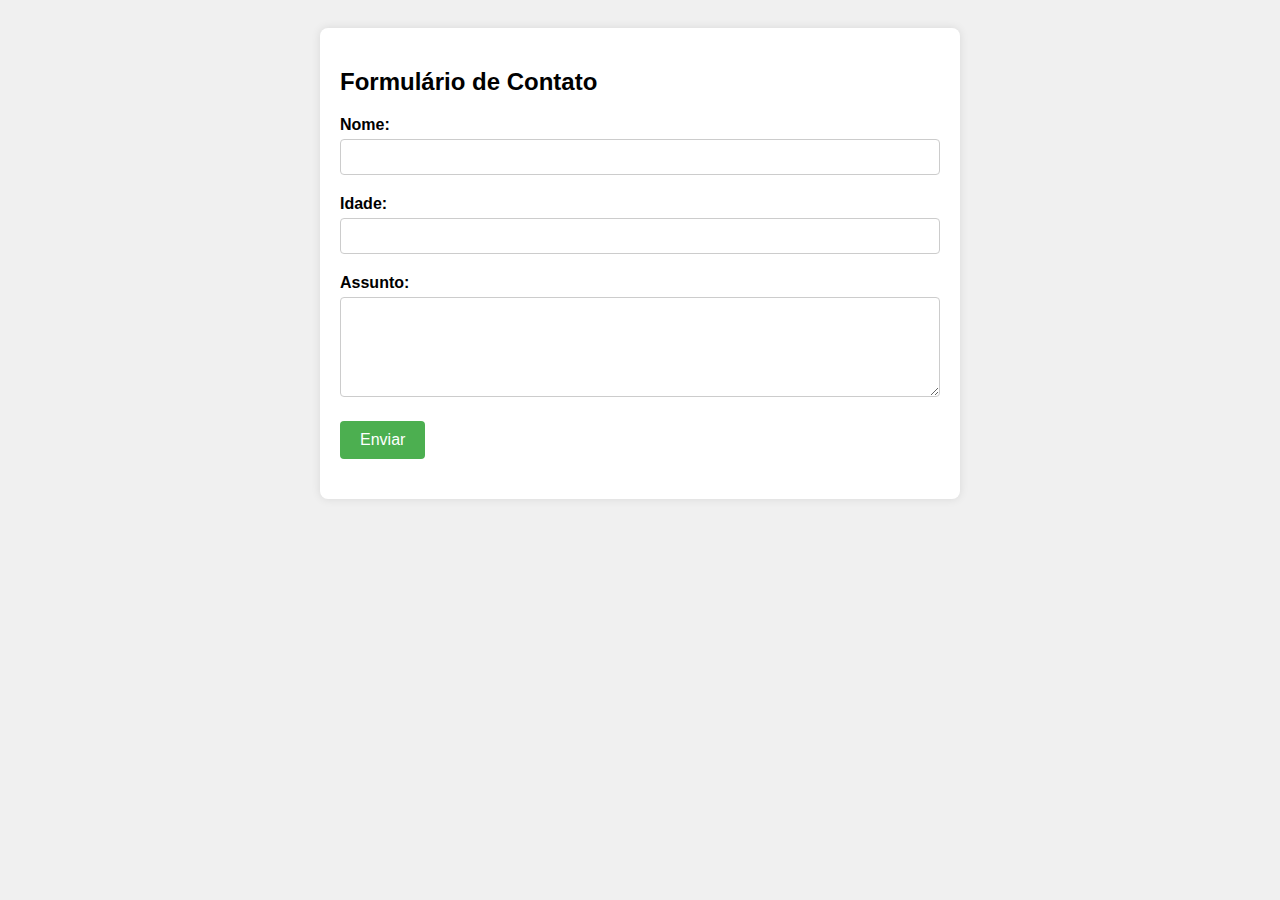
==== contatos.index.html @ 057f98cf "atualizando formulario de email" ====
<!DOCTYPE html>
<html lang="en">
<head>
    <meta charset="UTF-8">
    <meta name="viewport" content="width=device-width, initial-scale=1.0">
    <link rel="stylesheet" href="contatos.css">
    <link rel="shortcut icon" href="./img.eco/logo.eco.jpg" type="image/x-icon">
    
    
    <title>contatos</title>
</head>
<body>
    <div class="container">
        <h2>Formulário de Contato</h2>
        <form action="envia.php" method="POST">
            <div class="form-group">
                <label for="nome">Nome:</label>
                <input type="text" id="nome" name="nome" required>
            </div>
            <div class="form-group">
                <label for="idade">Idade:</label>
                <input type="number" id="idade" name="idade" required>
            </div>
            <div class="form-group">
                <label for="assunto">Assunto:</label>
                <textarea id="assunto" name="assunto" required></textarea>
            </div>
            <div class="form-group">
                <button type="submit">Enviar</button>
            </div>
        </form>

</body>
</html>
---- contatos.css ----
body {
    font-family: Arial, sans-serif;
    background-color: #f0f0f0;
    padding: 20px;
}
.container {
    max-width: 600px;
    margin: auto;
    background-color: #fff;
    padding: 20px;
    border-radius: 8px;
    box-shadow: 0 0 10px rgba(0,0,0,0.1);
}
.form-group {
    margin-bottom: 20px;
}
.form-group label {
    font-weight: bold;
    display: block;
    margin-bottom: 5px;
}
.form-group input, .form-group textarea {
    width: 100%;
    padding: 8px;
    border: 1px solid #ccc;
    border-radius: 4px;
    box-sizing: border-box;
    font-size: 16px;
}
.form-group textarea {
    height: 100px;
}
.form-group button {
    background-color: #4CAF50;
    color: white;
    padding: 10px 20px;
    border: none;
    border-radius: 4px;
    cursor: pointer;
    font-size: 16px;
}
.form-group button:hover {
    background-color: #45a049;
}
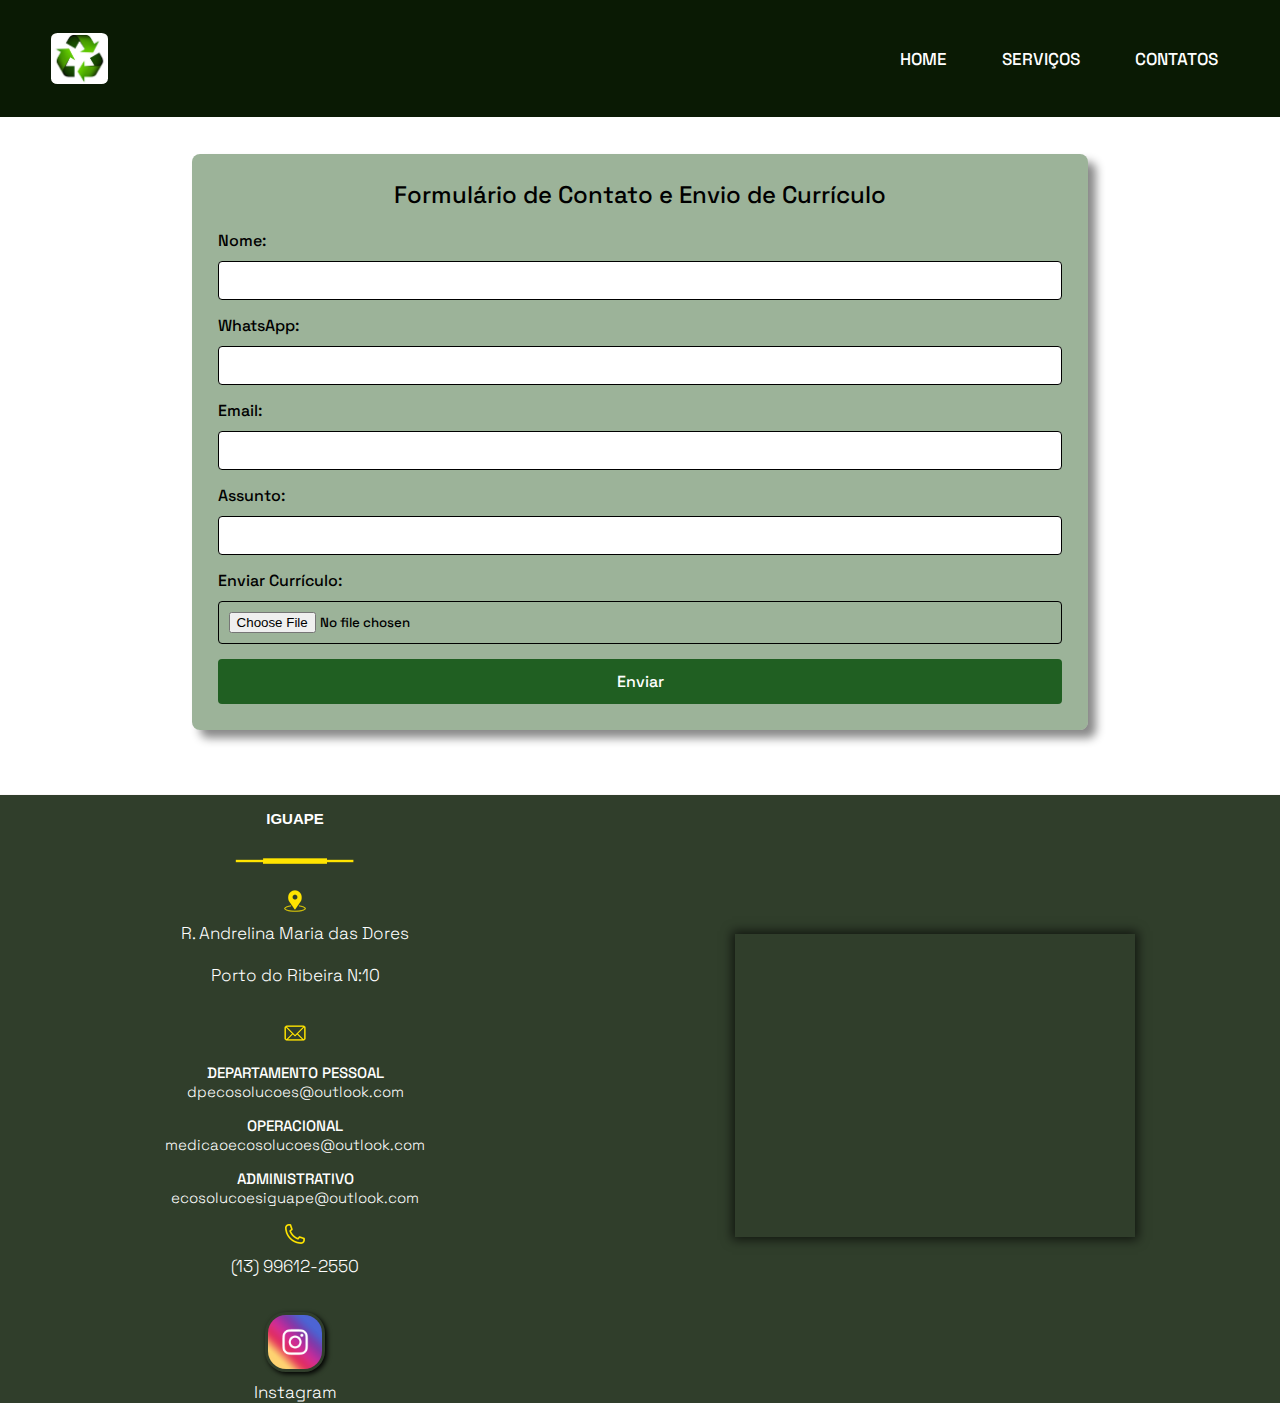
==== commit 0434e87b: "atualizando formulario" ====
--- a/contatos.index.html
+++ b/contatos.index.html
@@ -4,31 +4,67 @@
     <meta charset="UTF-8">
     <meta name="viewport" content="width=device-width, initial-scale=1.0">
     <link rel="stylesheet" href="contatos.css">
+    <link rel="stylesheet" href="mediacontato.css">
     <link rel="shortcut icon" href="./img.eco/logo.eco.jpg" type="image/x-icon">
-    
-    
     <title>contatos</title>
 </head>
+<header class="content"> 
+    <div class="logo"><img class="logo-topo" src="./img.eco/images.logo1.jpg" alt=""></div>
+
+    <ul class="lista-menu">    
+    <li><a href="index.html">Home </a></li>
+    <li><a href="ser_index.html">Serviços</a></li>
+    <li><a href="contatos.index.html">contatos</a></li>
+</ul>
+</header>
 <body>
-    <div class="container">
-        <h2>Formulário de Contato</h2>
-        <form action="envia.php" method="POST">
-            <div class="form-group">
-                <label for="nome">Nome:</label>
-                <input type="text" id="nome" name="nome" required>
-            </div>
-            <div class="form-group">
-                <label for="idade">Idade:</label>
-                <input type="number" id="idade" name="idade" required>
-            </div>
-            <div class="form-group">
-                <label for="assunto">Assunto:</label>
-                <textarea id="assunto" name="assunto" required></textarea>
-            </div>
-            <div class="form-group">
-                <button type="submit">Enviar</button>
-            </div>
-        </form>
+    
 
+<div class="container">
+    <div class="card">
+        <h2>Formulário de Contato e Envio de Currículo</h2>
+        <form action="processa_formulario.php" method="post" enctype="multipart/form-data">
+            <label for="nome">Nome:</label>
+            <input type="text" id="nome" name="nome" required>
+
+            <label for="whatsapp">WhatsApp:</label>
+            <input type="text" id="whatsapp" name="whatsapp" required>
+
+            <label for="email">Email:</label>
+            <input type="email" id="email" name="email" required>
+
+            <label for="assunto">Assunto:</label>
+            <input type="text" id="assunto" name="assunto" required>
+
+            <label for="curriculo">Enviar Currículo:</label>
+            <input type="file" id="curriculo" name="curriculo" accept=".pdf,.doc,.docx" required>
+
+            <input type="submit" value="Enviar"></div></div>
+
+
+            <section class="rodape1" id="contatos">
+                <div class="sobrenos"> 
+                    <h1 class="txt6">IGUAPE</h1>
+                    <img src="./img.eco/---.png" alt=""> <p></p>
+                    <img src="./img.eco/local.png" alt="">
+                    <h2>R. Andrelina Maria das Dores </h2>
+                    <h2> Porto do Ribeira N:10</h2>
+                    <img src="./img.eco/mail.png" alt="">
+                    <h1>Departamento Pessoal </h1>
+                    <p>dpecosolucoes@outlook.com</p>
+                    <h1>Operacional</h1>
+                    <p>medicaoecosolucoes@outlook.com</p>
+                    <h1> Administrativo</h1>
+                    <p>ecosolucoesiguape@outlook.com</p>
+                    <img src="./img.eco/tel.png" alt="">
+                    <h2 class="tele"> (13) 99612-2550</h2>
+                    <a href="https://www.instagram.com/ecosolucoesigp?utm_source=ig_web_button_share_sheet&igsh=ZDNlZDc0MzIxNw==" target="tela"><img class="txt7" src="./img.eco/logo-instagram.jpg" alt="instagram"> </a><h3>Instagram</h3>
+                    </div>
+                </div>
+            
+                <div class="mapa">
+                    <iframe src="https://www.google.com/maps/embed?pb=!1m14!1m12!1m3!1d906.2366327365207!2d-47.5657075592475!3d-24.694364714953828!2m3!1f0!2f0!3f0!3m2!1i1024!2i768!4f13.1!5e0!3m2!1spt-BR!2sbr!4v1718077914850!5m2!1spt-BR!2sbr" width="400" height="300" style="border:0;" allowfullscreen="" loading="lazy" referrerpolicy="no-referrer-when-downgrade"></iframe>
+                </div>
+            </section> 
 </body>
 </html>--- a/contatos.css
+++ b/contatos.css
@@ -1,44 +1,204 @@
+@import url('https://fonts.googleapis.com/css2?family=Space+Grotesk:wght@300..700&display=swap');
+*{
+    margin: 0;
+    padding: 0;
+    box-sizing: border-box;
+    list-style: none;
+    border: none;
+    text-decoration: none;
+    font-family: "Space Grotesk", sans-serif;
+    font-optical-sizing: auto;
+    font-weight: 500;
+    font-style: normal;
+}
 body {
-    font-family: Arial, sans-serif;
-    background-color: #f0f0f0;
-    padding: 20px;
-}
+    background-color: #ffffff;
+    overflow-x: hidden;
+    margin: 0;
+    padding: 0;
+}
+
+.content {
+    width: 100%;
+    height: 13%;
+    display: flex;
+    overflow-x: hidden;
+    align-items: center;
+    background-color: rgb(10, 26, 4);
+    position: fixed;
+    padding-left: 3rem;
+    
+
+}
+.logo{
+    width: 70px;
+    height: auto;
+    display:flex ;
+}
+
+.logo img {
+    width: 100%;
+    height: 100%;
+    padding: 3px;
+    text-align: center;
+    justify-content: center;
+    display: flex;
+    border-radius: 15%;
+}
+
+.content .lista-menu{
+    width: 100%;
+    height: auto;
+    display: flex;
+    align-items: start;
+    text-align: start;
+    justify-content: end;
+    gap: 5%;
+    margin-right: 5%;
+}
+
+.content .lista-menu li a {
+    color: rgb(255, 255, 255);
+    font-size: 17px;
+    text-transform: uppercase;
+    font-weight: 500;
+    transition: all 400ms ease-in
+}
+.content .lista-menu li a:hover {
+    border-bottom:2px solid rgb(0, 255, 149);
+    color: rgba(0, 255, 64, 0.767);
+}
+
+
+
 .container {
-    max-width: 600px;
-    margin: auto;
-    background-color: #fff;
-    padding: 20px;
+    display: flex;
+    justify-content: center;
+    align-items: center;
+    width: 100%;
+    height: auto;
+}
+
+.card {
+    width: 70%;
+    background-color: #0f470869;
+    padding: 2%;
     border-radius: 8px;
-    box-shadow: 0 0 10px rgba(0,0,0,0.1);
-}
-.form-group {
+    box-shadow: 8px 8px 10px rgba(0, 0, 0, 0.466);
+    margin-top: 12%;
+    margin-bottom: 5%;
+}
+
+h2 {
+    text-align: center;
     margin-bottom: 20px;
 }
-.form-group label {
-    font-weight: bold;
-    display: block;
-    margin-bottom: 5px;
-}
-.form-group input, .form-group textarea {
-    width: 100%;
-    padding: 8px;
-    border: 1px solid #ccc;
+
+form {
+    display: flex;
+    flex-direction: column;
+}
+
+label {
+    margin-bottom: 10px;
+}
+
+input[type="text"], input[type="email"], input[type="file"] {
+    padding: 10px;
+    margin-bottom: 15px;
+    border: 1px solid #000000;
     border-radius: 4px;
-    box-sizing: border-box;
-    font-size: 16px;
-}
-.form-group textarea {
-    height: 100px;
-}
-.form-group button {
-    background-color: #4CAF50;
+}
+
+input[type="submit"] {
+    background-color: #205f22;
     color: white;
-    padding: 10px 20px;
+    padding: 12px 20px;
     border: none;
     border-radius: 4px;
     cursor: pointer;
     font-size: 16px;
 }
-.form-group button:hover {
-    background-color: #45a049;
+
+input[type="submit"]:hover {
+    background-color: #2bc00d;
+}
+
+
+.rodape1{
+    height: 100%;
+    width: 100%;
+    display: flex;
+    align-items: center;
+    justify-content:space-around ;
+    text-align: center;
+    font-size: 9px;
+    border-top: 0.6px solid rgb(250, 247, 247);
+    font-family: 'Poppins', sans-serif;
+    background-color:rgba(10, 26, 4, 0.842);
+}
+.rodape1 i {
+    height: 29%;
+    width: 15%;
+    cursor: pointer;
+    color: #fc0202;
+    
+}
+.txt6{
+    color: #ffffff;
+    font-size: 30px;
+    font-weight: 700;
+    font-family: 'Poppins', sans-serif;
+    text-align: center ;
+    align-items: center;
+    justify-content: center;
+    margin-bottom: 3%;
+}
+.rodape1 img{
+    margin-top: 5%;
+}
+
+.rodape1 h2{
+    font-weight: 100;
+    font-size: 17px;
+    margin-top: 2%;
+    color: #ffffff;
+}
+.rodape1 h1{
+    font-size: 15px;
+    margin-top: 5%;
+    text-transform: uppercase;
+    color: #ffffff;
+}
+.rodape1 p{
+    font-size: 15px;
+    font-weight: 50;
+    color: #ffffff;
+}
+.txt7 {
+    margin-top: 3%;
+    padding: 1%;
+    width: 20%;
+    border-radius: 35%;
+    box-shadow: 2px 2px 5px rgba(0,0,0.400);
+    box-sizing: border-box;
+    margin-bottom: 2%;
+}
+.txt7:hover{
+    border: 2px solid rgba(255, 255, 255, 0.548);
+    transform: translate(-3px, -3px);
+    box-shadow: 5px 5px 10px rgba(0, 0, 0, 0.836);
+    transition: transform 0.4s;
+    
+}
+
+.rodape1 h3{
+    font-size: 17px;
+    font-weight: 100;
+    color: #ffffff;
+}
+.rodape1 .mapa{
+    box-shadow: 0 0 10px 3px rgba(0, 0, 0, 0.623);
+    margin-top: 3%;
+    margin-bottom: 5%;
 }--- a/mediacontato.css
+++ b/mediacontato.css
@@ -0,0 +1,29 @@
+@media only screen and (max-width: 575px){
+    .card{
+        width: 80%;
+        padding: 10%;
+        
+    }
+    .content {
+        height: auto;
+        padding: 10px;
+    }
+    .rodape1{
+        display:flex;
+        flex-direction: column;
+        align-items: center;
+        justify-content: center;
+    }
+    .rodape1 h1{
+        padding: 5%;
+
+    }
+    .rodape1 img{
+        margin-bottom: 8%;
+    }
+    
+    .rodape1 .mapa{
+        border: none;
+        box-shadow: none;
+    }
+}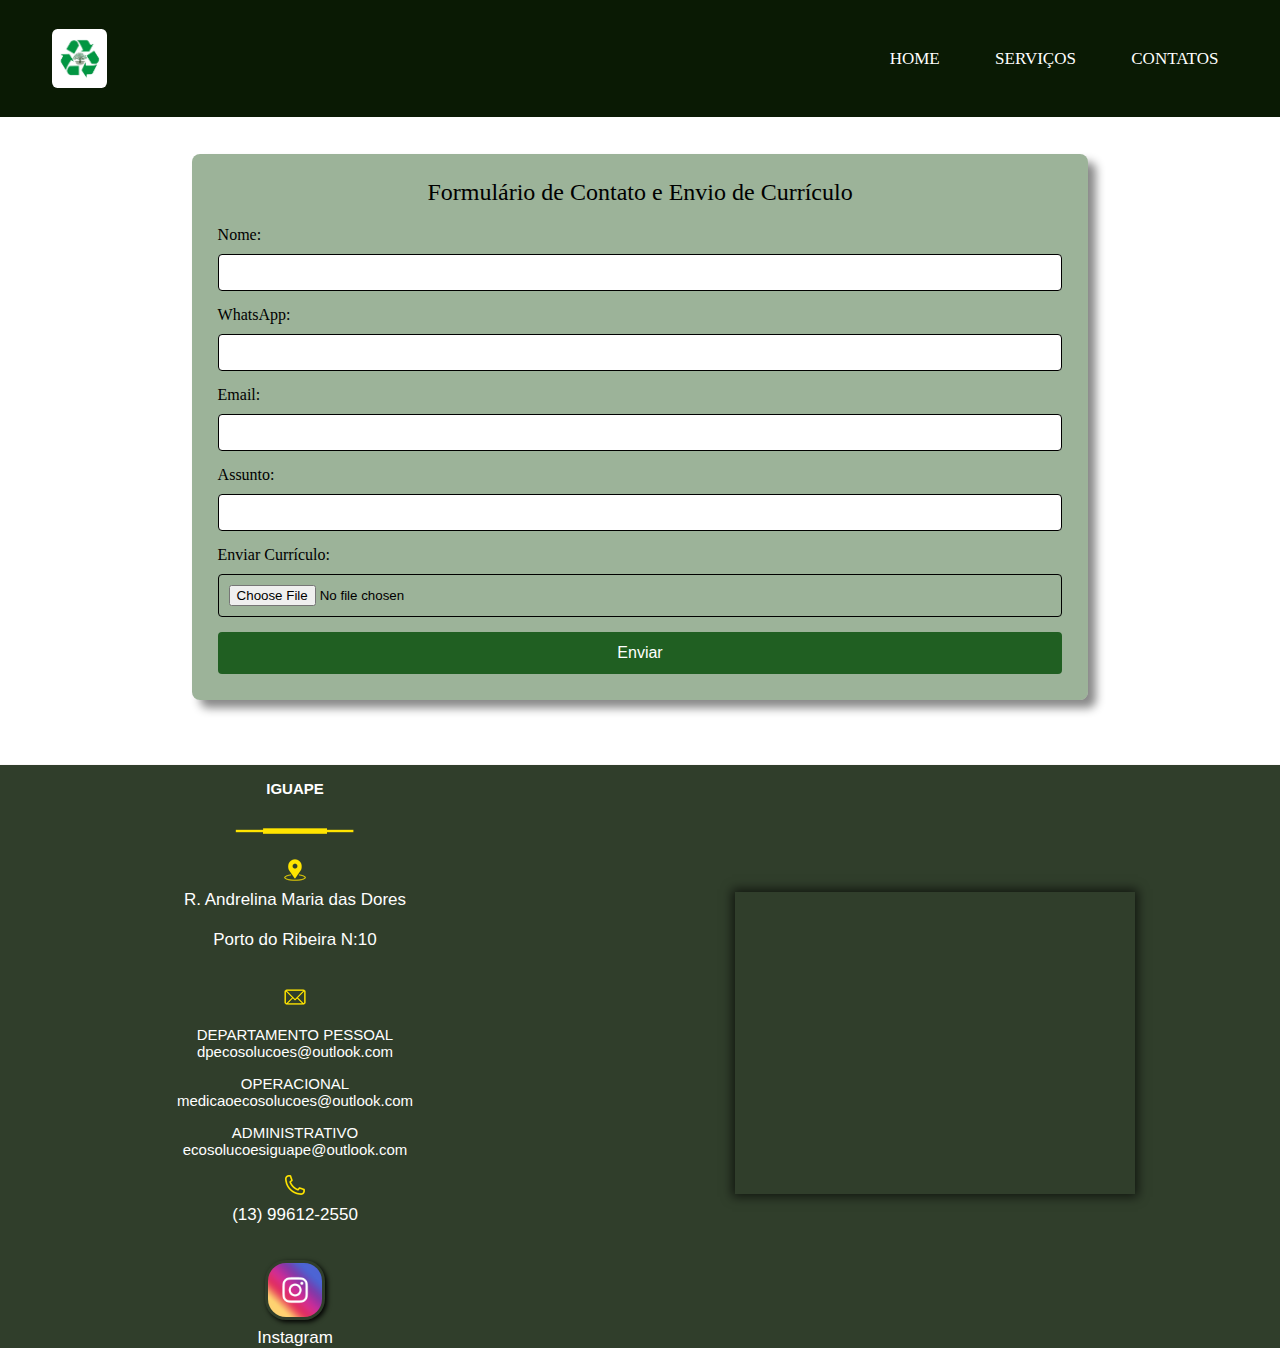
==== commit 31834354: "aplicando javascript" ====
--- a/contatos.index.html
+++ b/contatos.index.html
@@ -9,7 +9,7 @@
     <title>contatos</title>
 </head>
 <header class="content"> 
-    <div class="logo"><img class="logo-topo" src="./img.eco/images.logo1.jpg" alt=""></div>
+    <div class="logo"><img class="logo-topo" src="./img.eco/logonova.jfif" alt=""></div>
 
     <ul class="lista-menu">    
     <li><a href="index.html">Home </a></li>
--- a/contatos.css
+++ b/contatos.css
@@ -6,8 +6,6 @@
     list-style: none;
     border: none;
     text-decoration: none;
-    font-family: "Space Grotesk", sans-serif;
-    font-optical-sizing: auto;
     font-weight: 500;
     font-style: normal;
 }
@@ -39,7 +37,7 @@
 .logo img {
     width: 100%;
     height: 100%;
-    padding: 3px;
+    padding: 4px;
     text-align: center;
     justify-content: center;
     display: flex;
--- a/mediacontato.css
+++ b/mediacontato.css
@@ -1,8 +1,12 @@
 @media only screen and (max-width: 575px){
+    .container .card{
+        margin-top: 20%;
+        height: auto;
+    }
     .card{
         width: 80%;
         padding: 10%;
-        
+        margin-top: 10%;
     }
     .content {
         height: auto;
